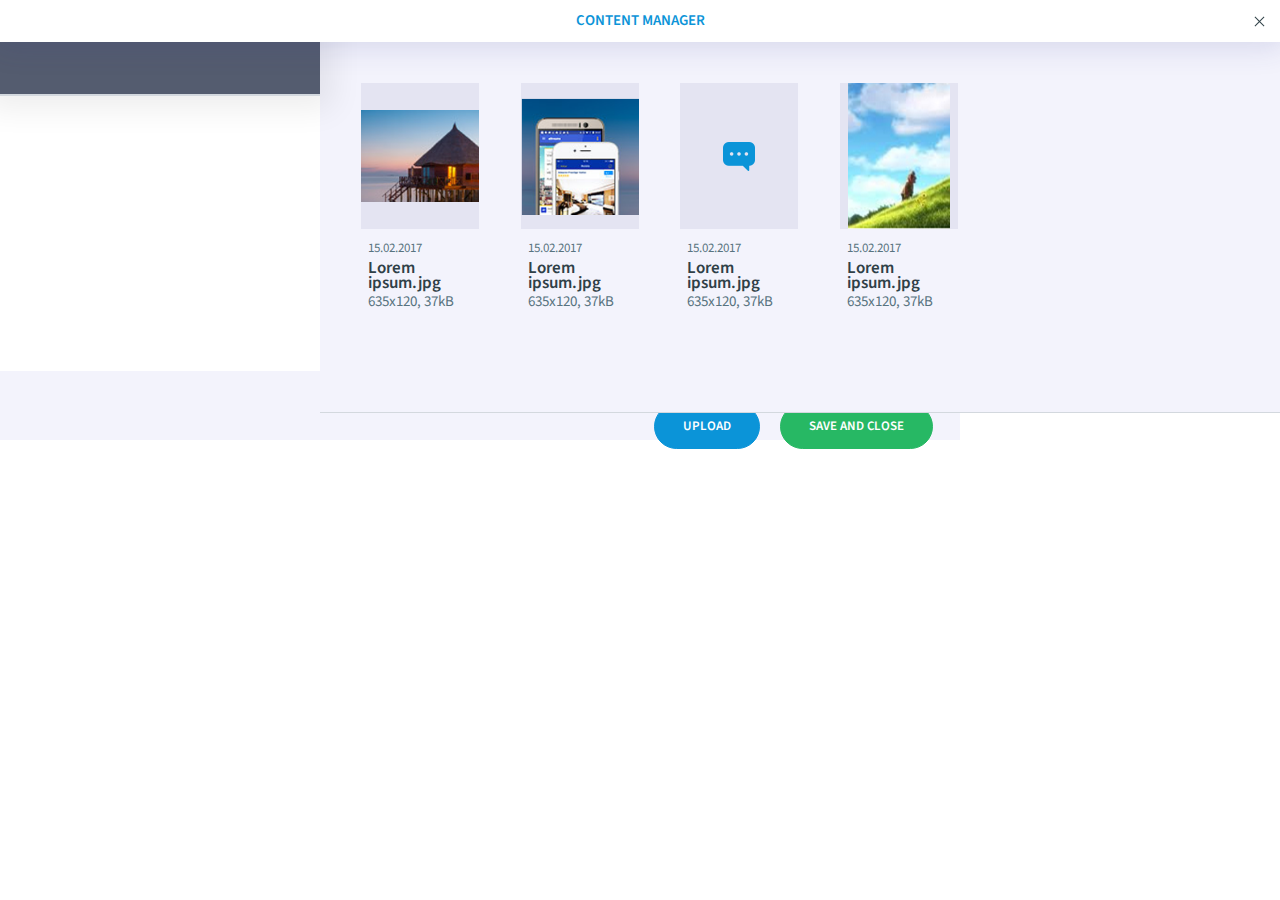
==== imcms/choose_img.html @ 5d067916 "cleanup html and added button upload" ====
<!DOCTYPE html>
<html lang="en">
<head>
    <meta charset="UTF-8">
    <title>Choose Image</title>
    <!--style files-->
    <link rel="stylesheet" href="stylesheets/imports_files.css">
    <!--jquery-->
    <script src="https://ajax.googleapis.com/ajax/libs/jquery/1.12.4/jquery.min.js"></script>
    <script src="libs/jquery.mask.min.js"></script>
</head>
<body>

<div class="imcms-content-manager">

    <div class="imcms-content-manager__head imcms-head">
        <div class="imcms-head__title imcms-title">content manager</div>
        <button type="button" class="imcms-button imcms-button--close"></button>
    </div>

    <div class="imcms-content-manager__left-side imcms-left-side">
        <div class="imcms-main-folders-controls">
            <div class="imcms-main-folders-controls__control imcms-control imcms-control--create"></div>
        </div>
    </div>

    <div class="imcms-content-manager__right-side imcms-right-side">
        <div class="imcms-choose-img-wrap" data-img-id="1">
            <div class="imcms-choose-img"></div>
            <div class="imcms-choose-img-description">
                <div class="imcms-choose-img-description__date">15.02.2017</div>
                <button type="button" class="imcms-choose-img-description__button imcms-button imcms-button--close"></button>
                <div class="imcms-choose-img-description__img-title imcms-title">Lorem ipsum.jpg</div>
                <div class="imcms-choose-img-description__img-size">635x120, 37kB</div>
            </div>
        </div>

        <div class="imcms-choose-img-wrap" data-img-id="2">
            <div class="imcms-choose-img" style="background-image: url('img/choose_img/img2.png')"></div>
            <div class="imcms-choose-img-description">
                <div class="imcms-choose-img-description__date">15.02.2017</div>
                <button type="button" class="imcms-choose-img-description__button imcms-button imcms-button--close"></button>
                <div class="imcms-choose-img-description__img-title imcms-title">Lorem ipsum.jpg</div>
                <div class="imcms-choose-img-description__img-size">635x120, 37kB</div>
            </div>
        </div>

        <div class="imcms-choose-img-wrap" data-img-id="3">
            <div class="imcms-choose-img" style="background-image: url('img/choose_img/img3.png'); background-size: auto"></div>
            <div class="imcms-choose-img-description">
                <div class="imcms-choose-img-description__date">15.02.2017</div>
                <button type="button" class="imcms-choose-img-description__button imcms-button imcms-button--close"></button>
                <div class="imcms-choose-img-description__img-title imcms-title">Lorem ipsum.jpg</div>
                <div class="imcms-choose-img-description__img-size">635x120, 37kB</div>
            </div>
        </div>

        <div class="imcms-choose-img-wrap" data-img-id="4">
            <div class="imcms-choose-img" style="background-image: url('img/choose_img/img4.png');"></div>
            <div class="imcms-choose-img-description">
                <div class="imcms-choose-img-description__date">15.02.2017</div>
                <button type="button" class="imcms-choose-img-description__button imcms-button imcms-button--close"></button>
                <div class="imcms-choose-img-description__img-title imcms-title">Lorem ipsum.jpg</div>
                <div class="imcms-choose-img-description__img-size">635x120, 37kB</div>
            </div>
        </div>
    </div>
    <div class="imcms-content-manager__footer imcms-footer imcms-buttons">
        <button type="button" class="imcms-button--positive imcms-button">Upload</button>
        <button type="button" class="imcms-button--save imcms-button">Save and close</button>
    </div>
</div>


</body>
<!--script files-->
<script src="scripts/imcms_main.js"></script>
<script src="scripts/imcms_select.js"></script>
<script src="scripts/imcms_numberbox.js"></script>
<script src="scripts/imcms_button.js"></script>
<script src="scripts/imcms_date_picker.js"></script>
<script src="scripts/imcms_calendar.js"></script>
<script src="scripts/imcms_time_picker.js"></script>
<script src="scripts/imcms_keyword.js"></script>
<script src="scripts/admin/imcms_admin_panel.js"></script>
<script src="scripts/admin/imcms_pop_up.js"></script>
<script src="scripts/choose_img/imcms_folders.js"></script>
<script src="scripts/REST/imcms_rest.js"></script>


<script src="scripts/imcms_initialize.js"></script>
</html>
---- imcms/stylesheets/imports_files.css ----
@import url("imcms-reset.css");
@import url("imcms-main.css");
@import url("imcms-access_tabs_page.css");
@import url("imcms-button.css");
@import url("imcms-buttons.css");
@import url("imcms-calendar.css");
@import url("imcms-checkboxes.css");
@import url("imcms-checkbox.css");
@import url("imcms-choose_file.css");
@import url("imcms-date_picker.css");
@import url("imcms-time_picker.css");
@import url("imcms-date_time.css");
@import url("imcms-input.css");
@import url("imcms-field.css");
@import url("imcms-flag.css");
@import url("imcms-flags.css");
@import url("imcms-fonts.css");
@import url("imcms-form.css");
@import url("imcms-messages.css");
@import url("imcms-head.css");
@import url("imcms-keyword.css");
@import url("imcms-label.css");
@import url("imcms-number_box.css");
@import url("imcms-placeholder.css");
@import url("imcms-pop_up_modal.css");
@import url("imcms-radio.css");
@import url("imcms-radios.css");
@import url("imcms-scrollbar.css");
@import url("imcms-select.css");
@import url("imcms-space-around-inputs.css");
@import url("imcms-switch.css");
@import url("imcms-switches.css");
@import url("imcms-tabs.css");
@import url("imcms-text_area.css");
@import url("imcms-text_box.css");
@import url("imcms-grid.css");
@import url("imcms-sides.css");
@import url("admin/imcms-admin_panel.css");
@import url("admin/imcms-menu.css");
@import url("choose_img/imcms-content_manager.css");
@import url("choose_img/imcms-folders.css");
@import url("choose_img/imcms-folder.css");
@import url("choose_img/imcms-choose_img.css");
@import url("imcms-controls.css");
@import url("imcms-control.css");
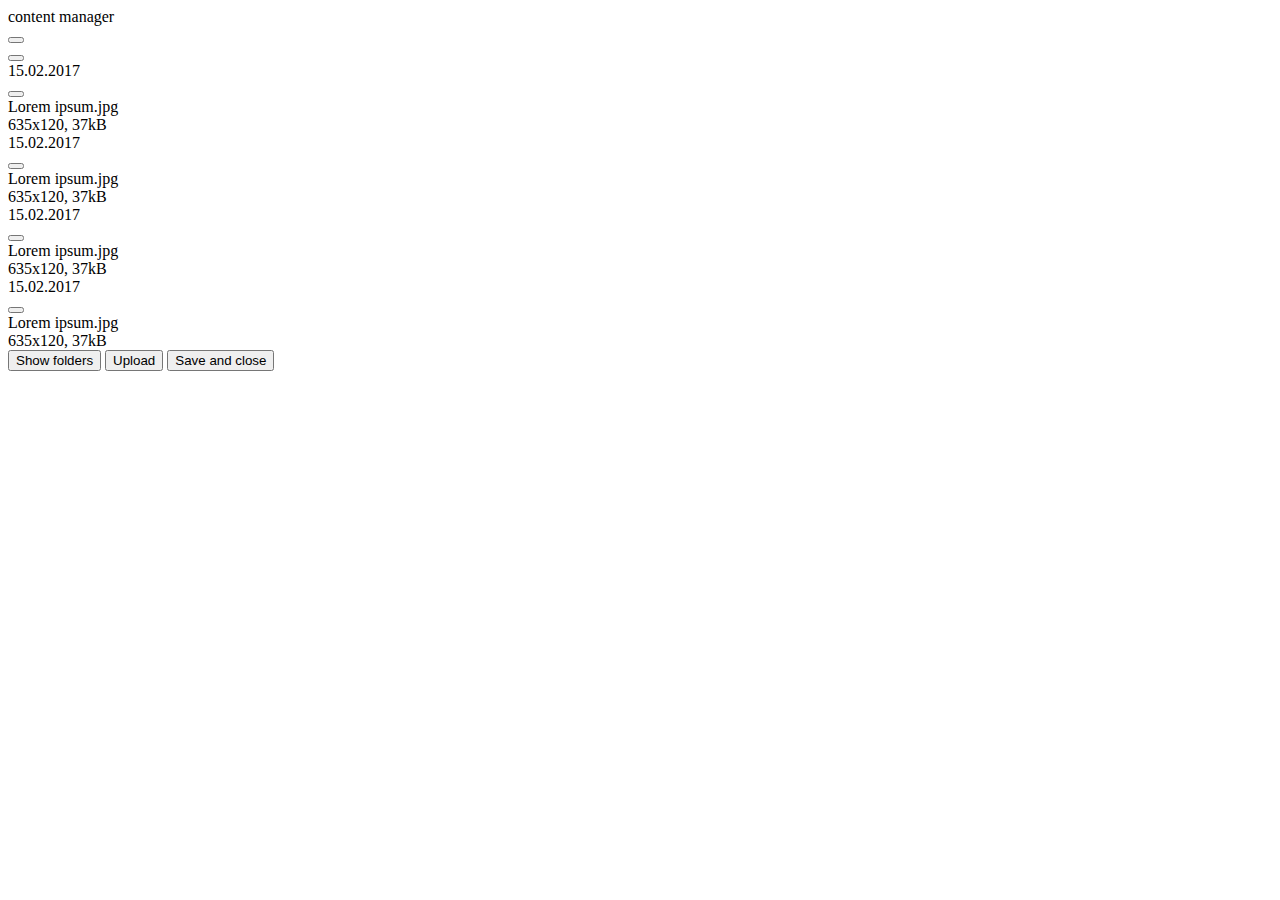
==== commit 898f97f3: "added css rules and scripts for "choose img" page in mobile view" ====
--- a/imcms/choose_img.html
+++ b/imcms/choose_img.html
@@ -1,74 +1,86 @@
 <!DOCTYPE html>
 <html lang="en">
 <head>
-    <meta charset="UTF-8">
-    <title>Choose Image</title>
-    <!--style files-->
-    <link rel="stylesheet" href="stylesheets/imports_files.css">
-    <!--jquery-->
-    <script src="https://ajax.googleapis.com/ajax/libs/jquery/1.12.4/jquery.min.js"></script>
-    <script src="libs/jquery.mask.min.js"></script>
+  <meta charset="UTF-8">
+  <title>Choose Image</title>
+  <!--style files-->
+  <link rel="stylesheet" href="stylesheets/imcms-imports_files.css">
+  <!--jquery-->
+  <script
+      src="https://code.jquery.com/jquery-1.12.4.min.js"
+      integrity="sha256-ZosEbRLbNQzLpnKIkEdrPv7lOy9C27hHQ+Xp8a4MxAQ="
+      crossorigin="anonymous"></script>
+  <script src="libs/jquery.mask.min.js"></script>
 </head>
 <body>
 
 <div class="imcms-content-manager">
 
-    <div class="imcms-content-manager__head imcms-head">
-        <div class="imcms-head__title imcms-title">content manager</div>
-        <button type="button" class="imcms-button imcms-button--close"></button>
+  <div class="imcms-content-manager__head imcms-head">
+    <div class="imcms-head__title imcms-title">content manager</div>
+    <button type="button" class="imcms-button imcms-button--close"></button>
+  </div>
+
+  <div class="imcms-content-manager__left-side imcms-left-side">
+    <div class="imcms-main-folders-controls">
+      <button type="button" id="closeFolders" class="imcms-button imcms-button--close"></button>
+      <div class="imcms-main-folders-controls__control imcms-control imcms-control--create"></div>
+    </div>
+  </div>
+
+  <div class="imcms-content-manager__right-side imcms-right-side">
+    <div class="imcms-choose-img-wrap" data-img-id="1">
+      <div class="imcms-choose-img"></div>
+      <div class="imcms-choose-img-description">
+        <div class="imcms-choose-img-description__date">15.02.2017</div>
+        <button type="button"
+                class="imcms-choose-img-description__button imcms-button imcms-button--close"></button>
+        <div class="imcms-choose-img-description__img-title imcms-title">Lorem ipsum.jpg</div>
+        <div class="imcms-choose-img-description__img-size">635x120, 37kB</div>
+      </div>
     </div>
 
-    <div class="imcms-content-manager__left-side imcms-left-side">
-        <div class="imcms-main-folders-controls">
-            <div class="imcms-main-folders-controls__control imcms-control imcms-control--create"></div>
-        </div>
+    <div class="imcms-choose-img-wrap" data-img-id="2">
+      <div class="imcms-choose-img" style="background-image: url('img/choose_img/img2.png')"></div>
+      <div class="imcms-choose-img-description">
+        <div class="imcms-choose-img-description__date">15.02.2017</div>
+        <button type="button"
+                class="imcms-choose-img-description__button imcms-button imcms-button--close"></button>
+        <div class="imcms-choose-img-description__img-title imcms-title">Lorem ipsum.jpg</div>
+        <div class="imcms-choose-img-description__img-size">635x120, 37kB</div>
+      </div>
     </div>
 
-    <div class="imcms-content-manager__right-side imcms-right-side">
-        <div class="imcms-choose-img-wrap" data-img-id="1">
-            <div class="imcms-choose-img"></div>
-            <div class="imcms-choose-img-description">
-                <div class="imcms-choose-img-description__date">15.02.2017</div>
-                <button type="button" class="imcms-choose-img-description__button imcms-button imcms-button--close"></button>
-                <div class="imcms-choose-img-description__img-title imcms-title">Lorem ipsum.jpg</div>
-                <div class="imcms-choose-img-description__img-size">635x120, 37kB</div>
-            </div>
-        </div>
+    <div class="imcms-choose-img-wrap" data-img-id="3">
+      <div class="imcms-choose-img"
+           style="background-image: url('img/choose_img/img3.png'); background-size: auto"></div>
+      <div class="imcms-choose-img-description">
+        <div class="imcms-choose-img-description__date">15.02.2017</div>
+        <button type="button"
+                class="imcms-choose-img-description__button imcms-button imcms-button--close"></button>
+        <div class="imcms-choose-img-description__img-title imcms-title">Lorem ipsum.jpg</div>
+        <div class="imcms-choose-img-description__img-size">635x120, 37kB</div>
+      </div>
+    </div>
 
-        <div class="imcms-choose-img-wrap" data-img-id="2">
-            <div class="imcms-choose-img" style="background-image: url('img/choose_img/img2.png')"></div>
-            <div class="imcms-choose-img-description">
-                <div class="imcms-choose-img-description__date">15.02.2017</div>
-                <button type="button" class="imcms-choose-img-description__button imcms-button imcms-button--close"></button>
-                <div class="imcms-choose-img-description__img-title imcms-title">Lorem ipsum.jpg</div>
-                <div class="imcms-choose-img-description__img-size">635x120, 37kB</div>
-            </div>
-        </div>
-
-        <div class="imcms-choose-img-wrap" data-img-id="3">
-            <div class="imcms-choose-img" style="background-image: url('img/choose_img/img3.png'); background-size: auto"></div>
-            <div class="imcms-choose-img-description">
-                <div class="imcms-choose-img-description__date">15.02.2017</div>
-                <button type="button" class="imcms-choose-img-description__button imcms-button imcms-button--close"></button>
-                <div class="imcms-choose-img-description__img-title imcms-title">Lorem ipsum.jpg</div>
-                <div class="imcms-choose-img-description__img-size">635x120, 37kB</div>
-            </div>
-        </div>
-
-        <div class="imcms-choose-img-wrap" data-img-id="4">
-            <div class="imcms-choose-img" style="background-image: url('img/choose_img/img4.png');"></div>
-            <div class="imcms-choose-img-description">
-                <div class="imcms-choose-img-description__date">15.02.2017</div>
-                <button type="button" class="imcms-choose-img-description__button imcms-button imcms-button--close"></button>
-                <div class="imcms-choose-img-description__img-title imcms-title">Lorem ipsum.jpg</div>
-                <div class="imcms-choose-img-description__img-size">635x120, 37kB</div>
-            </div>
-        </div>
+    <div class="imcms-choose-img-wrap" data-img-id="4">
+      <div class="imcms-choose-img" style="background-image: url('img/choose_img/img4.png');"></div>
+      <div class="imcms-choose-img-description">
+        <div class="imcms-choose-img-description__date">15.02.2017</div>
+        <button type="button"
+                class="imcms-choose-img-description__button imcms-button imcms-button--close"></button>
+        <div class="imcms-choose-img-description__img-title imcms-title">Lorem ipsum.jpg</div>
+        <div class="imcms-choose-img-description__img-size">635x120, 37kB</div>
+      </div>
     </div>
-    <div class="imcms-content-manager__footer imcms-footer imcms-buttons">
-        <button type="button" class="imcms-button--positive imcms-button">Upload</button>
-        <button type="button" class="imcms-button--save imcms-button">Save and close</button>
-    </div>
+  </div>
+  <div class="imcms-content-manager__footer imcms-footer imcms-buttons">
+    <button type="button" id="openCloseFolders" class="imcms-button--neutral imcms-button" data-state="close">Show
+      folders
+    </button>
+    <button type="button" class="imcms-button--positive imcms-button">Upload</button>
+    <button type="button" class="imcms-button--save imcms-button">Save and close</button>
+  </div>
 </div>
 
 
@@ -85,6 +97,8 @@
 <script src="scripts/admin/imcms_admin_panel.js"></script>
 <script src="scripts/admin/imcms_pop_up.js"></script>
 <script src="scripts/choose_img/imcms_folders.js"></script>
+<script src="scripts/choose_img/imcms_choose_img.js"></script>
+<script src="scripts/choose_img/imcms_content_manager.js"></script>
 <script src="scripts/REST/imcms_rest.js"></script>
 
 
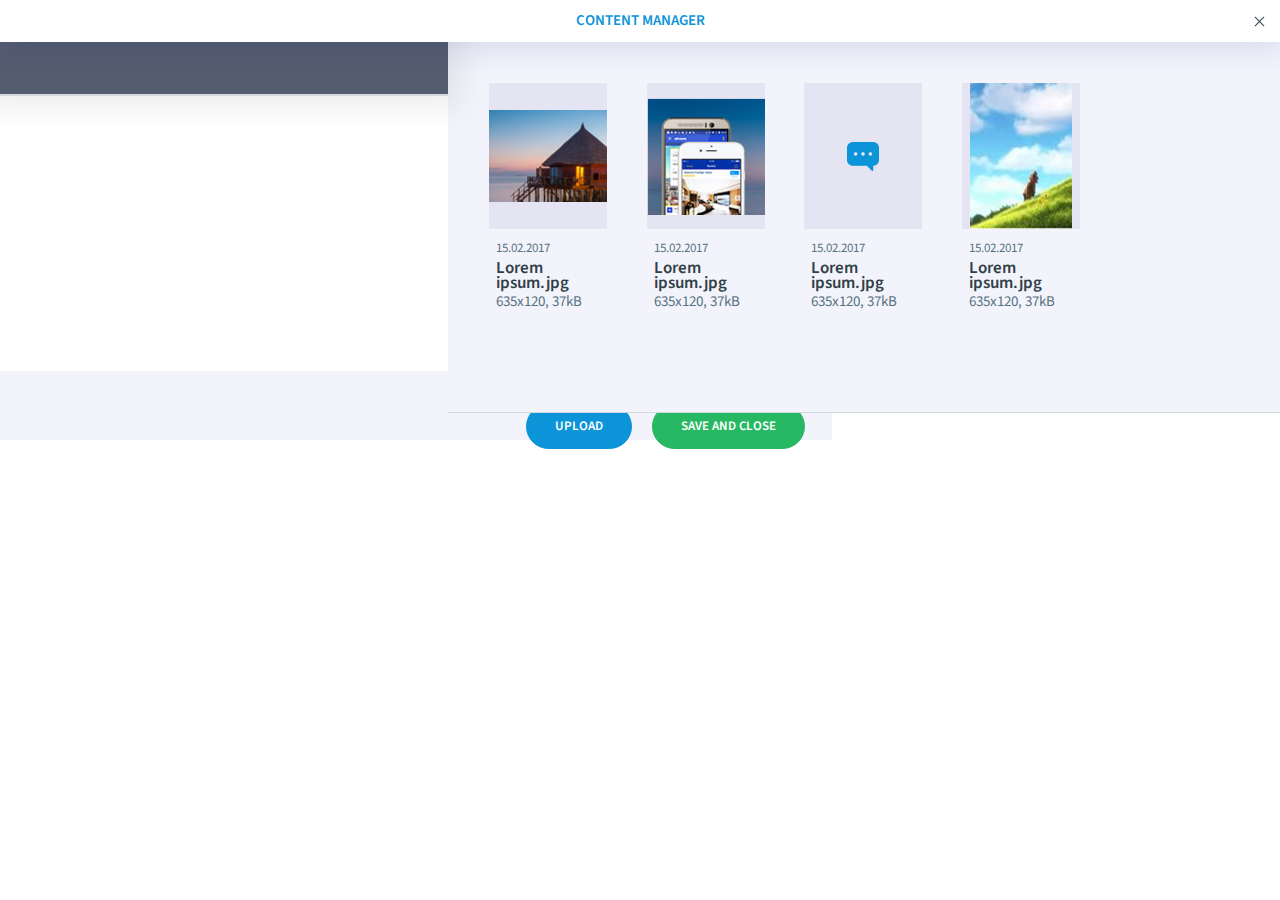
==== commit c93757da: "created modal window and logic for it;" ====
--- a/imcms/choose_img.html
+++ b/imcms/choose_img.html
@@ -2,6 +2,7 @@
 <html lang="en">
 <head>
   <meta charset="UTF-8">
+  <meta name="viewport" content="width=device-width, initial-scale=1.0">
   <title>Choose Image</title>
   <!--style files-->
   <link rel="stylesheet" href="stylesheets/imcms-imports_files.css">
@@ -85,7 +86,6 @@
 
 
 </body>
-<!--script files-->
 <script src="scripts/imcms_main.js"></script>
 <script src="scripts/imcms_select.js"></script>
 <script src="scripts/imcms_numberbox.js"></script>
@@ -99,6 +99,11 @@
 <script src="scripts/choose_img/imcms_folders.js"></script>
 <script src="scripts/choose_img/imcms_choose_img.js"></script>
 <script src="scripts/choose_img/imcms_content_manager.js"></script>
+<script src="scripts/image_editor/imcms_image_editor.js"></script>
+<script src="scripts/image_editor/imcms_image_editor_bottom_panel.js"></script>
+<script src="scripts/image_editor/imcms_image_editor_crop.js"></script>
+<script src="scripts/modal_window/imcms_modal_window.js"></script>
+
 <script src="scripts/REST/imcms_rest.js"></script>
 
 
--- a/imcms/stylesheets/imcms-imports_files.css
+++ b/imcms/stylesheets/imcms-imports_files.css
@@ -0,0 +1,56 @@
+@import url("imcms-reset.css");
+@import url("imcms-main.css");
+@import url("imcms-access_tabs_page.css");
+@import url("imcms-button.css");
+@import url("imcms-buttons.css");
+@import url("imcms-calendar.css");
+@import url("imcms-checkboxes.css");
+@import url("imcms-checkbox.css");
+@import url("imcms-choose_file.css");
+@import url("imcms-date_picker.css");
+@import url("imcms-time_picker.css");
+@import url("imcms-date_time.css");
+@import url("imcms-input.css");
+@import url("imcms-field.css");
+@import url("imcms-flag.css");
+@import url("imcms-flags.css");
+@import url("imcms-fonts.css");
+@import url("imcms-form.css");
+@import url("imcms-messages.css");
+@import url("imcms-head.css");
+@import url("imcms-keyword.css");
+@import url("imcms-label.css");
+@import url("imcms-number_box.css");
+@import url("imcms-placeholder.css");
+@import url("imcms-pop_up_modal.css");
+@import url("imcms-radio.css");
+@import url("imcms-radios.css");
+@import url("imcms-scrollbar.css");
+@import url("imcms-select.css");
+@import url("imcms-space-around-inputs.css");
+@import url("imcms-switch.css");
+@import url("imcms-switches.css");
+@import url("imcms-tabs.css");
+@import url("imcms-text_area.css");
+@import url("imcms-text_box.css");
+@import url("imcms-grid.css");
+@import url("imcms-sides.css");
+@import url("admin/imcms-admin_panel.css");
+@import url("admin/imcms-menu.css");
+@import url("choose_img/imcms-content_manager.css");
+@import url("choose_img/imcms-folders.css");
+@import url("choose_img/imcms-folder.css");
+@import url("choose_img/imcms-choose_img.css");
+@import url("imcms-controls.css");
+@import url("imcms-control.css");
+@import url("image_editor/imcms-image_editor.css");
+@import url("image_editor/imcms-image-characteristics.css");
+@import url("image_editor/imcms-editable-img.css");
+@import url("image_editor/imcms-crop-area.css");
+@import url("image_editor/imcms-editable-controls-area.css");
+@import url("image_editor/imcms-editable-img-controls.css");
+@import url("image_editor/imcms-edit-size.css");
+@import url("image_editor/imcms-edit-image.css");
+@import url("image_editor/imcms-advanced-mode.css");
+@import url("image_editor/imcms-image-editor-MEDIA.css");
+@import url("modal_window/imcms-modal_window.css");
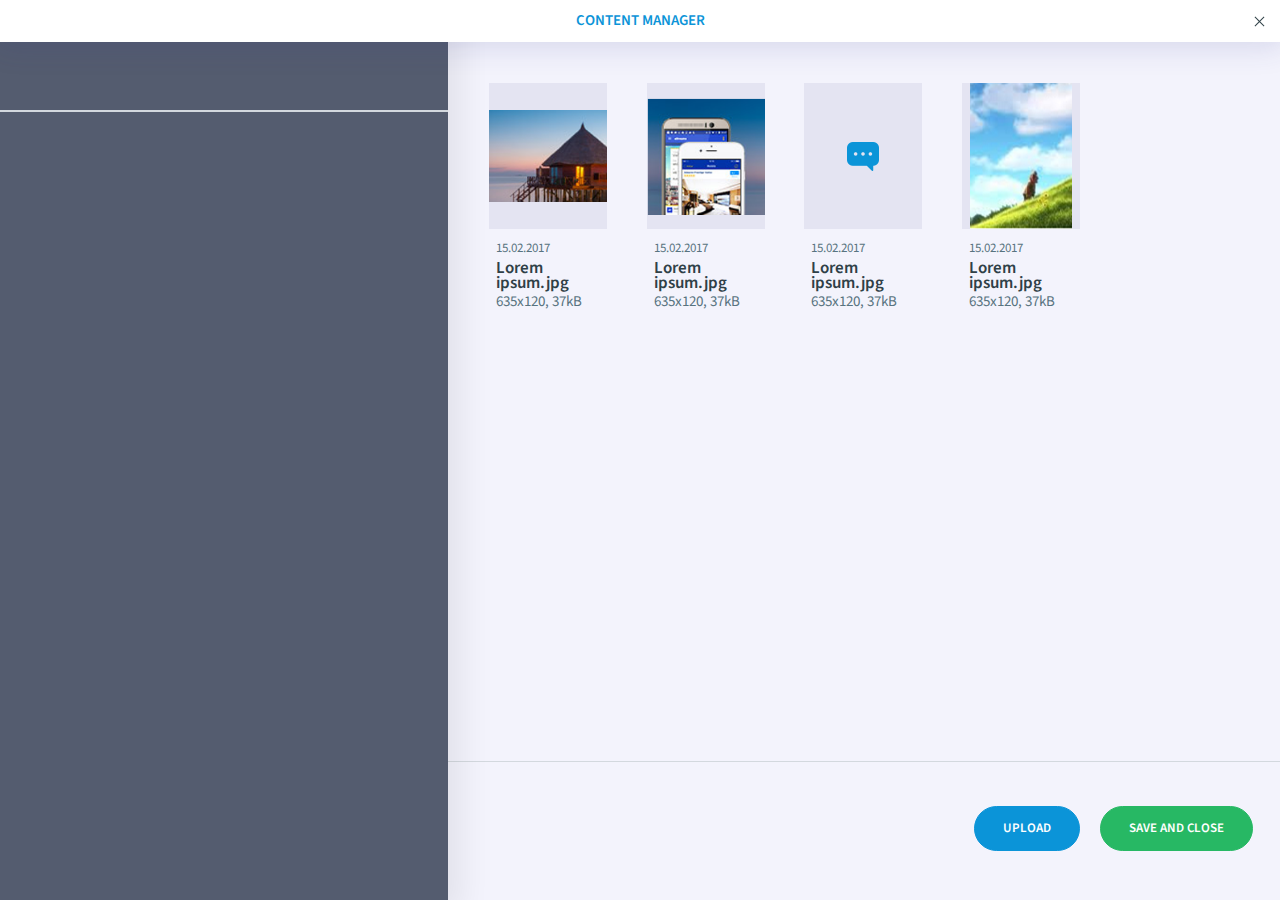
==== commit 3f4172e6: "fixed code style" ====
--- a/imcms/choose_img.html
+++ b/imcms/choose_img.html
@@ -1,87 +1,87 @@
 <!DOCTYPE html>
 <html lang="en">
 <head>
-  <meta charset="UTF-8">
-  <meta name="viewport" content="width=device-width, initial-scale=1.0">
-  <title>Choose Image</title>
-  <!--style files-->
-  <link rel="stylesheet" href="stylesheets/imcms-imports_files.css">
-  <!--jquery-->
-  <script
-      src="https://code.jquery.com/jquery-1.12.4.min.js"
-      integrity="sha256-ZosEbRLbNQzLpnKIkEdrPv7lOy9C27hHQ+Xp8a4MxAQ="
-      crossorigin="anonymous"></script>
-  <script src="libs/jquery.mask.min.js"></script>
+    <meta charset="UTF-8">
+    <meta name="viewport" content="width=device-width, initial-scale=1.0">
+    <title>Choose Image</title>
+    <!--style files-->
+    <link rel="stylesheet" href="stylesheets/imcms-imports_files.css">
+    <!--jquery-->
+    <script
+            src="https://code.jquery.com/jquery-1.12.4.min.js"
+            integrity="sha256-ZosEbRLbNQzLpnKIkEdrPv7lOy9C27hHQ+Xp8a4MxAQ="
+            crossorigin="anonymous"></script>
+    <script src="libs/jquery.mask.min.js"></script>
 </head>
 <body>
 
 <div class="imcms-content-manager">
 
-  <div class="imcms-content-manager__head imcms-head">
-    <div class="imcms-head__title imcms-title">content manager</div>
-    <button type="button" class="imcms-button imcms-button--close"></button>
-  </div>
-
-  <div class="imcms-content-manager__left-side imcms-left-side">
-    <div class="imcms-main-folders-controls">
-      <button type="button" id="closeFolders" class="imcms-button imcms-button--close"></button>
-      <div class="imcms-main-folders-controls__control imcms-control imcms-control--create"></div>
-    </div>
-  </div>
-
-  <div class="imcms-content-manager__right-side imcms-right-side">
-    <div class="imcms-choose-img-wrap" data-img-id="1">
-      <div class="imcms-choose-img"></div>
-      <div class="imcms-choose-img-description">
-        <div class="imcms-choose-img-description__date">15.02.2017</div>
-        <button type="button"
-                class="imcms-choose-img-description__button imcms-button imcms-button--close"></button>
-        <div class="imcms-choose-img-description__img-title imcms-title">Lorem ipsum.jpg</div>
-        <div class="imcms-choose-img-description__img-size">635x120, 37kB</div>
-      </div>
+    <div class="imcms-content-manager__head imcms-head">
+        <div class="imcms-head__title imcms-title">content manager</div>
+        <button type="button" class="imcms-button imcms-button--close"></button>
     </div>
 
-    <div class="imcms-choose-img-wrap" data-img-id="2">
-      <div class="imcms-choose-img" style="background-image: url('img/choose_img/img2.png')"></div>
-      <div class="imcms-choose-img-description">
-        <div class="imcms-choose-img-description__date">15.02.2017</div>
-        <button type="button"
-                class="imcms-choose-img-description__button imcms-button imcms-button--close"></button>
-        <div class="imcms-choose-img-description__img-title imcms-title">Lorem ipsum.jpg</div>
-        <div class="imcms-choose-img-description__img-size">635x120, 37kB</div>
-      </div>
+    <div class="imcms-content-manager__left-side imcms-left-side">
+        <div class="imcms-main-folders-controls">
+            <button type="button" id="closeFolders" class="imcms-button imcms-button--close"></button>
+            <div class="imcms-main-folders-controls__control imcms-control imcms-control--create"></div>
+        </div>
     </div>
 
-    <div class="imcms-choose-img-wrap" data-img-id="3">
-      <div class="imcms-choose-img"
-           style="background-image: url('img/choose_img/img3.png'); background-size: auto"></div>
-      <div class="imcms-choose-img-description">
-        <div class="imcms-choose-img-description__date">15.02.2017</div>
-        <button type="button"
-                class="imcms-choose-img-description__button imcms-button imcms-button--close"></button>
-        <div class="imcms-choose-img-description__img-title imcms-title">Lorem ipsum.jpg</div>
-        <div class="imcms-choose-img-description__img-size">635x120, 37kB</div>
-      </div>
+    <div class="imcms-content-manager__right-side imcms-right-side">
+        <div class="imcms-choose-img-wrap" data-img-id="1">
+            <div class="imcms-choose-img"></div>
+            <div class="imcms-choose-img-description">
+                <div class="imcms-choose-img-description__date">15.02.2017</div>
+                <button type="button"
+                        class="imcms-choose-img-description__button imcms-button imcms-button--close"></button>
+                <div class="imcms-choose-img-description__img-title imcms-title">Lorem ipsum.jpg</div>
+                <div class="imcms-choose-img-description__img-size">635x120, 37kB</div>
+            </div>
+        </div>
+
+        <div class="imcms-choose-img-wrap" data-img-id="2">
+            <div class="imcms-choose-img" style="background-image: url('img/choose_img/img2.png')"></div>
+            <div class="imcms-choose-img-description">
+                <div class="imcms-choose-img-description__date">15.02.2017</div>
+                <button type="button"
+                        class="imcms-choose-img-description__button imcms-button imcms-button--close"></button>
+                <div class="imcms-choose-img-description__img-title imcms-title">Lorem ipsum.jpg</div>
+                <div class="imcms-choose-img-description__img-size">635x120, 37kB</div>
+            </div>
+        </div>
+
+        <div class="imcms-choose-img-wrap" data-img-id="3">
+            <div class="imcms-choose-img"
+                 style="background-image: url('img/choose_img/img3.png'); background-size: auto"></div>
+            <div class="imcms-choose-img-description">
+                <div class="imcms-choose-img-description__date">15.02.2017</div>
+                <button type="button"
+                        class="imcms-choose-img-description__button imcms-button imcms-button--close"></button>
+                <div class="imcms-choose-img-description__img-title imcms-title">Lorem ipsum.jpg</div>
+                <div class="imcms-choose-img-description__img-size">635x120, 37kB</div>
+            </div>
+        </div>
+
+        <div class="imcms-choose-img-wrap" data-img-id="4">
+            <div class="imcms-choose-img" style="background-image: url('img/choose_img/img4.png');"></div>
+            <div class="imcms-choose-img-description">
+                <div class="imcms-choose-img-description__date">15.02.2017</div>
+                <button type="button"
+                        class="imcms-choose-img-description__button imcms-button imcms-button--close"></button>
+                <div class="imcms-choose-img-description__img-title imcms-title">Lorem ipsum.jpg</div>
+                <div class="imcms-choose-img-description__img-size">635x120, 37kB</div>
+            </div>
+        </div>
     </div>
-
-    <div class="imcms-choose-img-wrap" data-img-id="4">
-      <div class="imcms-choose-img" style="background-image: url('img/choose_img/img4.png');"></div>
-      <div class="imcms-choose-img-description">
-        <div class="imcms-choose-img-description__date">15.02.2017</div>
-        <button type="button"
-                class="imcms-choose-img-description__button imcms-button imcms-button--close"></button>
-        <div class="imcms-choose-img-description__img-title imcms-title">Lorem ipsum.jpg</div>
-        <div class="imcms-choose-img-description__img-size">635x120, 37kB</div>
-      </div>
+    <div class="imcms-content-manager__footer imcms-footer imcms-buttons">
+        <button type="button" id="openCloseFolders" class="imcms-button--neutral imcms-button" data-state="close">Show
+            folders
+        </button>
+        <button type="button" class="imcms-button--positive imcms-button">Upload</button>
+        <button type="button" class="imcms-button--save imcms-button">Save and close</button>
     </div>
-  </div>
-  <div class="imcms-content-manager__footer imcms-footer imcms-buttons">
-    <button type="button" id="openCloseFolders" class="imcms-button--neutral imcms-button" data-state="close">Show
-      folders
-    </button>
-    <button type="button" class="imcms-button--positive imcms-button">Upload</button>
-    <button type="button" class="imcms-button--save imcms-button">Save and close</button>
-  </div>
 </div>
 
 
@@ -102,6 +102,9 @@
 <script src="scripts/image_editor/imcms_image_editor.js"></script>
 <script src="scripts/image_editor/imcms_image_editor_bottom_panel.js"></script>
 <script src="scripts/image_editor/imcms_image_editor_crop.js"></script>
+<script src="scripts/menu_editor/imcms_menu_editor.js"></script>
+
+
 <script src="scripts/modal_window/imcms_modal_window.js"></script>
 
 <script src="scripts/REST/imcms_rest.js"></script>
--- a/imcms/stylesheets/imcms-imports_files.css
+++ b/imcms/stylesheets/imcms-imports_files.css
@@ -1,5 +1,6 @@
 @import url("imcms-reset.css");
 @import url("imcms-main.css");
+@import url("grid/imcms-grid.css");
 @import url("imcms-access_tabs_page.css");
 @import url("imcms-button.css");
 @import url("imcms-buttons.css");
@@ -54,3 +55,5 @@
 @import url("image_editor/imcms-advanced-mode.css");
 @import url("image_editor/imcms-image-editor-MEDIA.css");
 @import url("modal_window/imcms-modal_window.css");
+@import url("menu_editor/imcms-menu_editor.css");
+@import url("menu_editor/imcms-edit-menu-list.css");
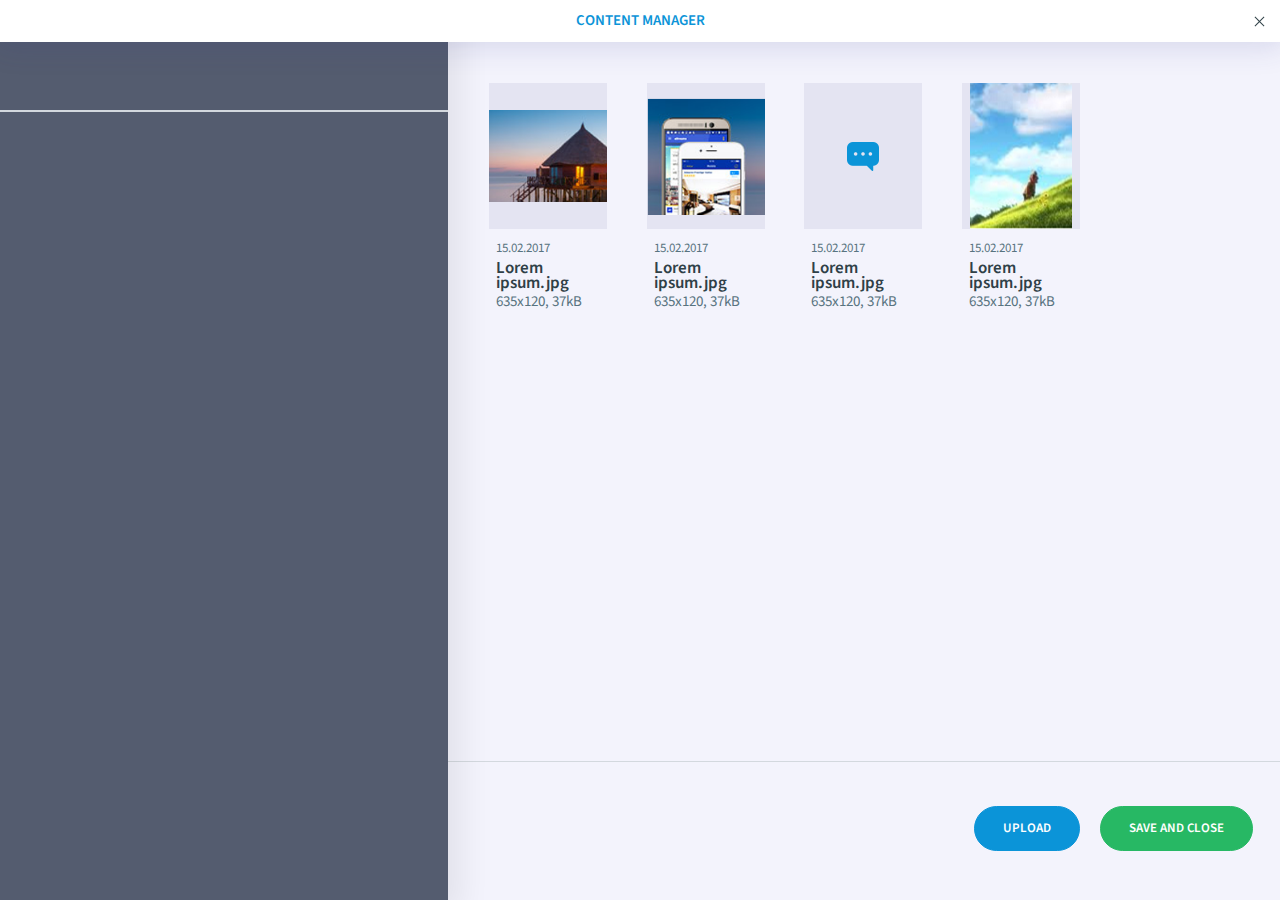
==== commit b72af01a: "added links between pages" ====
--- a/imcms/choose_img.html
+++ b/imcms/choose_img.html
@@ -19,7 +19,7 @@
 
     <div class="imcms-content-manager__head imcms-head">
         <div class="imcms-head__title imcms-title">content manager</div>
-        <button type="button" class="imcms-button imcms-button--close"></button>
+        <button type="button" id="goHome" class="imcms-button imcms-button--close"></button>
     </div>
 
     <div class="imcms-content-manager__left-side imcms-left-side">
